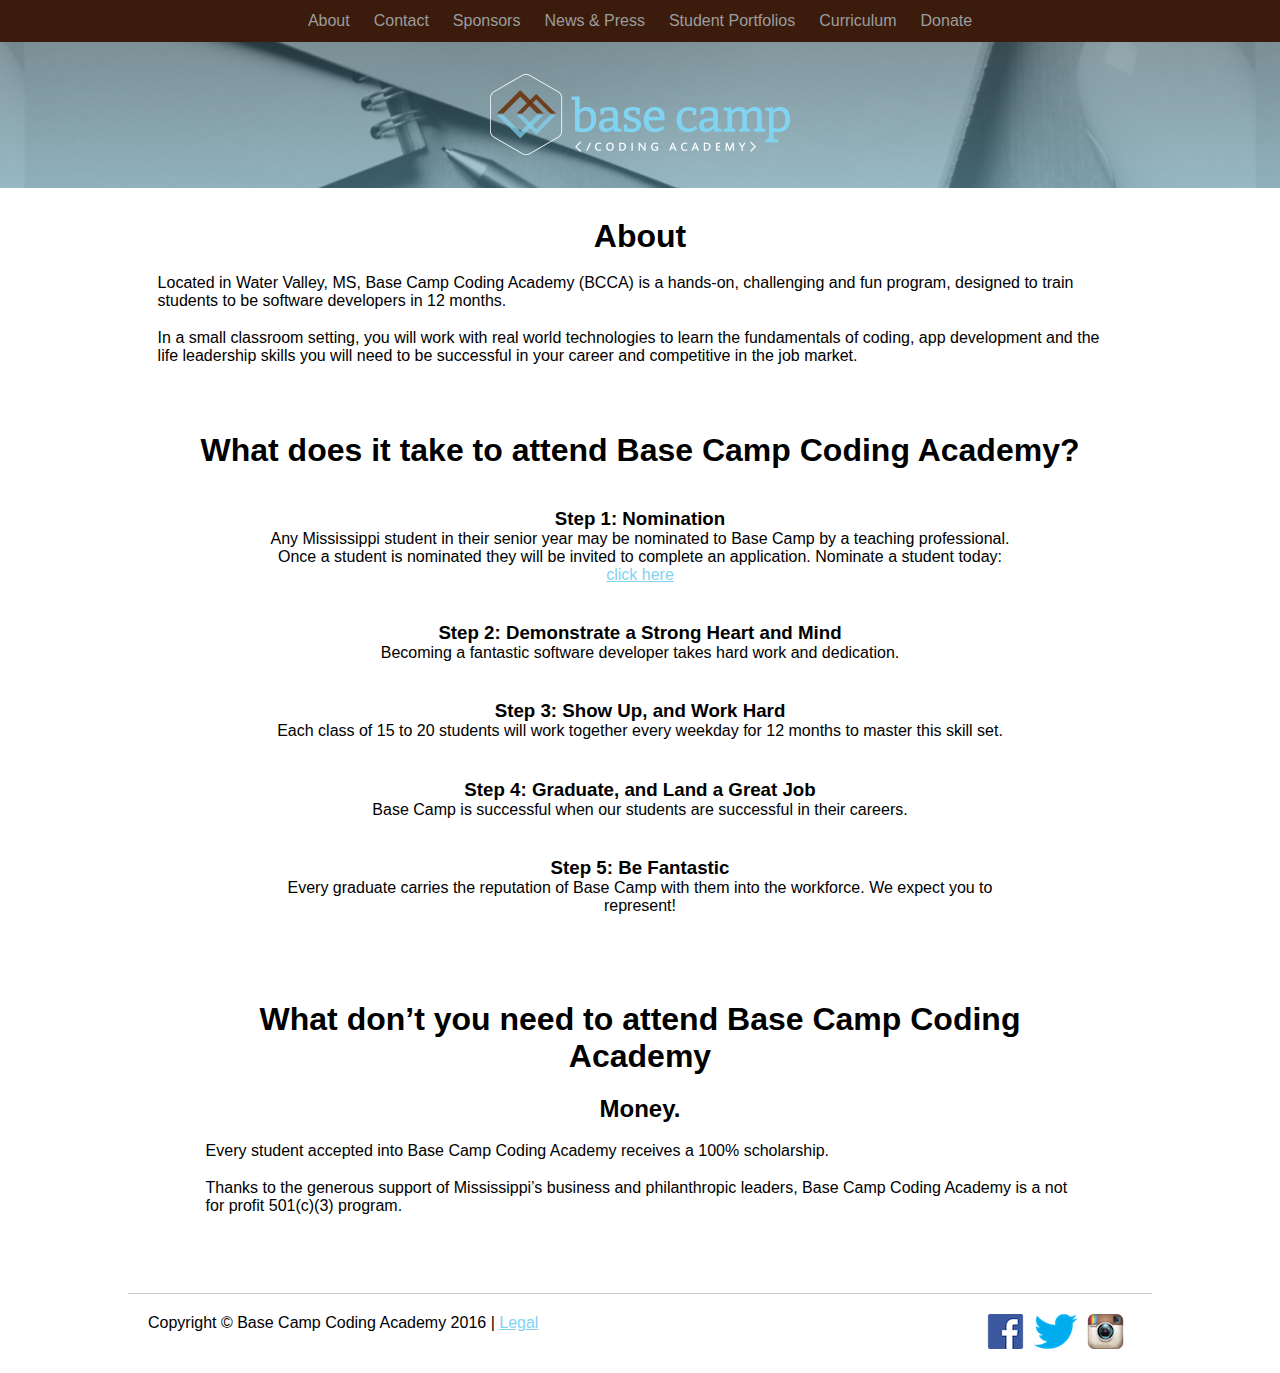
==== about.html @ 50d9abcd "Add about.html" ====
<!DOCTYPE html>
<html lang="en">

<head>
    <meta charset="UTF-8">
    <meta name="viewport" content="width=device-width, initial-scale=1.0">
    <meta http-equiv="X-UA-Compatible" content="ie=edge">
    <title>Base Camp Coding Academy</title>
    <link rel="stylesheet" href="css/main.css" />
</head>

<body>
    <header>
        <nav class="site-nav">
            <ul class="site-nav-items">
                <li class="site-nav-item">
                    <a href="/about.html" class="site-nav-link">About</a>
                </li>
                <li class="site-nav-item">
                    <a href="/contact.html" class="site-nav-link">Contact</a>
                </li>
                <li class="site-nav-item">
                    <a href="/sponsors.html" class="site-nav-link">Sponsors</a>
                </li>
                <li class="site-nav-item">
                    <a href="/news-press.html" class="site-nav-link">News &amp; Press</a>
                </li>
                <li class="site-nav-item">
                    <a href="/student-portfolios.html" class="site-nav-link">Student Portfolios</a>
                </li>
                <li class="site-nav-item">
                    <a href="/curriculum.html" class="site-nav-link">Curriculum</a>
                </li>
                <li class="site-nav-item">
                    <a href="https://www.crowdrise.com/bcca" target="_blank" class="site-nav-link">Donate</a>
                </li>
            </ul>
        </nav>
        <div class="header-logo-container">
            <img class="header-logo-image" src="images/header-logo.png">
        </div>
    </header>
    <section class="main-content">

        <section>
            <h1>About</h1>

            <p>Located in Water Valley, MS, Base Camp Coding Academy (BCCA) is a hands-on, challenging and fun program, designed
                to train students to be software developers in 12 months.</p>

            <p>In a small classroom setting, you will work with real world technologies to learn the fundamentals of coding,
                app development and the life leadership skills you will need to be successful in your career and competitive
                in the job market.
            </p>
        </section>

        <section id="what-it-takes">
            <h1> What does it take to attend Base Camp Coding Academy?</h1>

            <ol id="steps-list">
                <li>
                    <h3>Step 1: Nomination</h3>

                    <p>Any Mississippi student in their senior year may be nominated to Base Camp by a teaching professional.
                        Once a student is nominated they will be invited to complete an application. Nominate a student today:
                        <a href="http://goo.gl/forms/MCLxyI4i1r" target="_blank">click here</a>
                    </p>
                </li>

                <li>
                    <h3>Step 2: Demonstrate a Strong Heart and Mind</h3>
                    <p>Becoming a fantastic software developer takes hard work and dedication.</p>
                </li>


                <li>
                    <h3> Step 3: Show Up, and Work Hard</h3>
                    <p>
                        Each class of 15 to 20 students will work together every weekday for 12 months to master this skill set.</p>
                </li>

                <li>
                    <h3>Step 4: Graduate, and Land a Great Job</h3>
                    <p> Base Camp is successful when our students are successful in their careers.</p>
                </li>

                <li>
                    <h3>Step 5: Be Fantastic</h3>
                    <p>Every graduate carries the reputation of Base Camp with them into the workforce. We expect you to represent!</p>
                </li>
            </ol>
        </section>

        <section id="what-it-doesnt-take">
            <h1>What don’t you need to attend Base Camp Coding Academy</h1>
            <h2>Money.</h2>

            <p>Every student accepted into Base Camp Coding Academy receives a 100% scholarship.</p>

            <p> Thanks to the generous support of Mississippi’s business and philanthropic leaders, Base Camp Coding Academy
                is a not for profit 501(c)(3) program.</p>
        </section>

    </section>
    <footer>
        <p>Copyright &COPY; Base Camp Coding Academy 2016 |
            <a href="/nondiscriminatory-policy.html">Legal</a>
        </p>
        <ul class="social-links">
            <li>
                <a href="https://www.facebook.com/basecampcodingacademy" title="Join us on Facebook" target="_blank">
                    <img src="/images/social-media/facebook-icon.png" alt="Facebook">
                </a>
            </li>
            <li>
                <a href="https://www.twitter.com/basecampcoding" title="Join us on Twitter" target="_blank">
                    <img src="/images/social-media/twitter-icon.png" alt="Twitter">
                </a>
            </li>
            <li>
                <a href="https://www.instagram.com/basecampcoding" title="Join us on Instagram" target="_blank">
                    <img src="/images/social-media/instagram-icon.png" alt="Instagram">
                </a>
            </li>
        </ul>
    </footer>
</body>

</html>
---- css/main.css ----
/* bcca_blue #81D3F1 */

/* bcca_brown #3B1B0C */

* {
    margin: 0;
    padding: 0;
    font-family: 'Helvetica Neue', Helvetica, Arial, sans-serif;
}

a {
    color: #81d3f1;
}

h1,
h2,
h3,
h4 {
    text-align: center;
}

.site-nav {
    background-color: #3b1b0c;
}

.site-nav-items {
    display: flex;
    justify-content: center;
    flex-wrap: wrap;
}

.site-nav-item {
    list-style: none;
}

.site-nav-link {
    display: inline-block;
    padding: 0.75rem;
    color: rgb(157, 157, 157);
    text-decoration: none;
}

.site-nav-link:hover {
    color: white;
}

.header-logo-container {
    display: flex;
    align-content: center;
    justify-content: center;
    background-color: rgb(180, 180, 180);
    background-image: url(/images/header-background.jpg);
    background-position: center center;
}

.header-logo-image {
    padding: 2rem;
}

.main-content {
    padding: 1.25rem;
}

@media (min-width: 1000px) {
    .main-content {
        margin: 0 10%;
    }
}

.main-content > * > * {
    padding: 0.6rem;
}

.class-picture {
    max-width: 100%;
    margin: auto;
    display: block;
}

footer {
    border-top: 1px solid rgb(200, 200, 200);
    display: flex;
    justify-content: space-between;
}

@media (min-width: 1000px) {
    footer {
        margin: 0 10%;
    }
}

footer > * {
    padding: 1.25rem;
}

.social-links {
    list-style: none;
    display: flex;
}

#steps-list {
    list-style: none;
}

@media (min-width: 1000px) {
    #steps-list {
        width: 80%;
        margin: auto;
    }
}

@media (min-width: 1500px) {
    #steps-list {
        width: 60%;
    }
}

#what-it-takes {
    padding-top: 3rem;
}

#what-it-takes li {
    padding: 1.2rem;
    text-align: center;
}

#what-it-doesnt-take {
    padding: 3rem;
}
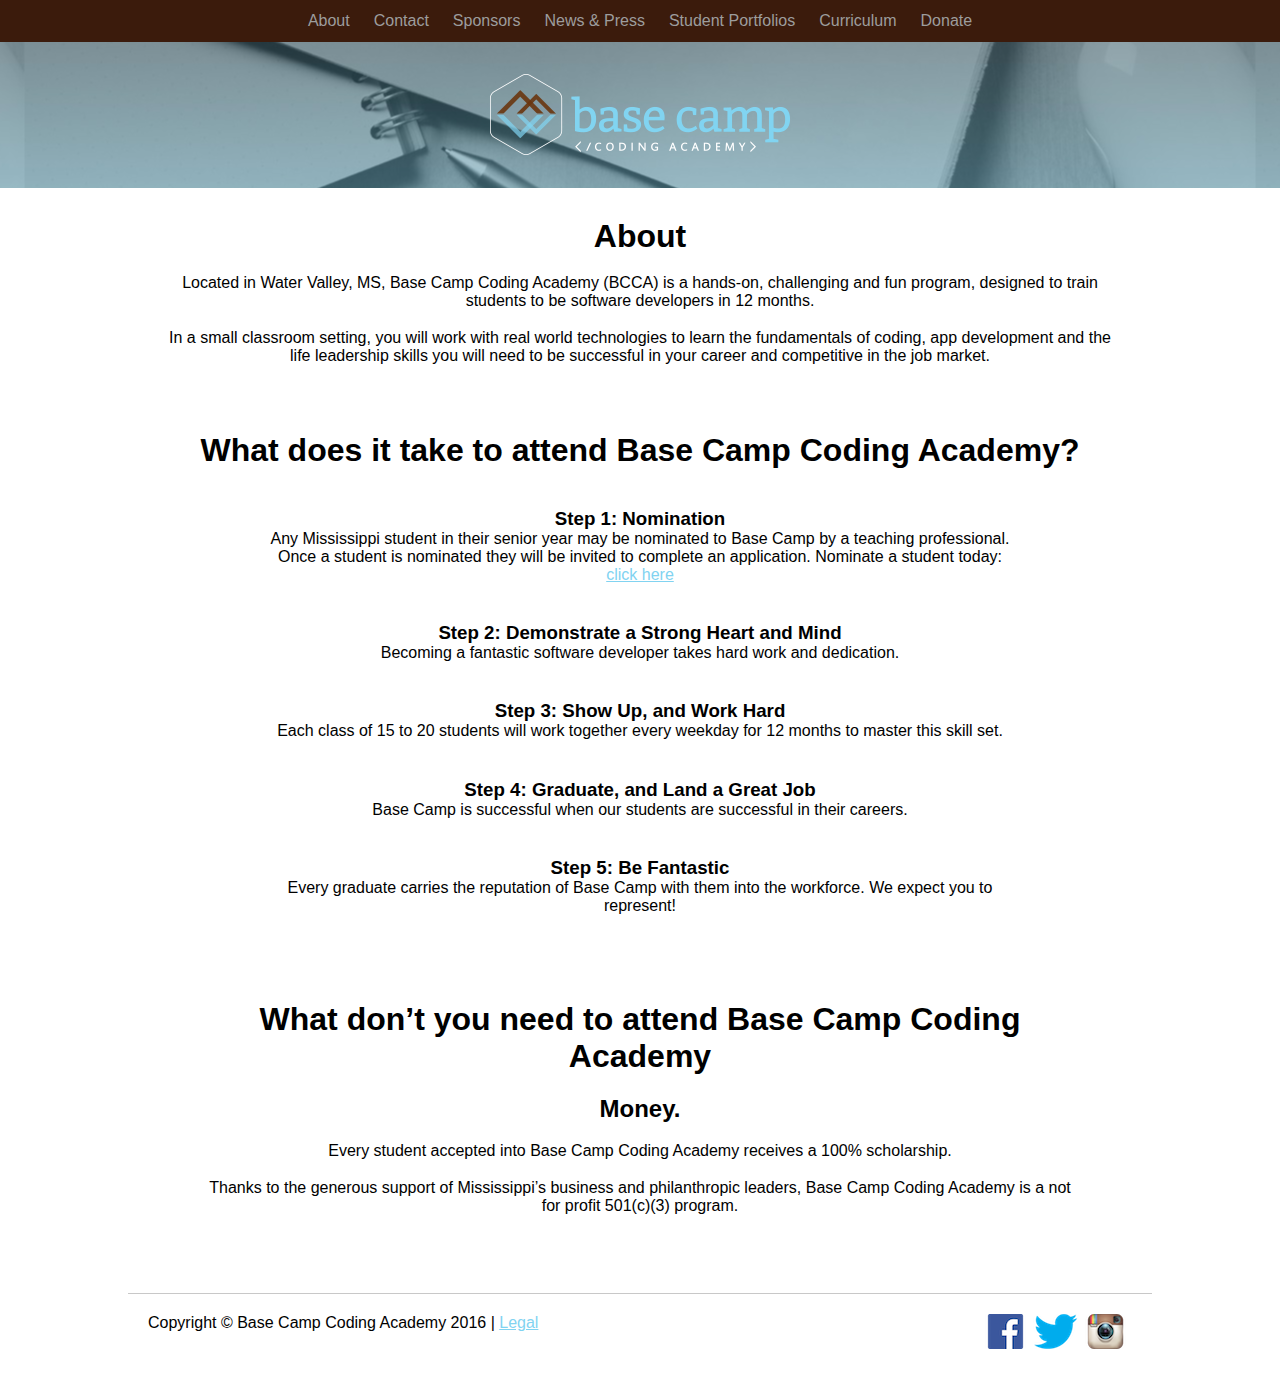
==== commit 3ce7a005: ".center instead of centering headers" ====
--- a/about.html
+++ b/about.html
@@ -42,20 +42,20 @@
     </header>
     <section class="main-content">
 
-        <section>
+        <section class="about">
             <h1>About</h1>
 
-            <p>Located in Water Valley, MS, Base Camp Coding Academy (BCCA) is a hands-on, challenging and fun program, designed
+            <p class="center">Located in Water Valley, MS, Base Camp Coding Academy (BCCA) is a hands-on, challenging and fun program, designed
                 to train students to be software developers in 12 months.</p>
 
-            <p>In a small classroom setting, you will work with real world technologies to learn the fundamentals of coding,
+            <p class="center">In a small classroom setting, you will work with real world technologies to learn the fundamentals of coding,
                 app development and the life leadership skills you will need to be successful in your career and competitive
                 in the job market.
             </p>
         </section>
 
         <section id="what-it-takes">
-            <h1> What does it take to attend Base Camp Coding Academy?</h1>
+            <h1 class="center"> What does it take to attend Base Camp Coding Academy?</h1>
 
             <ol id="steps-list">
                 <li>
@@ -92,15 +92,14 @@
         </section>
 
         <section id="what-it-doesnt-take">
-            <h1>What don’t you need to attend Base Camp Coding Academy</h1>
-            <h2>Money.</h2>
+            <h1 class="center">What don’t you need to attend Base Camp Coding Academy</h1>
+            <h2 class="center">Money.</h2>
 
-            <p>Every student accepted into Base Camp Coding Academy receives a 100% scholarship.</p>
+            <p class="center">Every student accepted into Base Camp Coding Academy receives a 100% scholarship.</p>
 
-            <p> Thanks to the generous support of Mississippi’s business and philanthropic leaders, Base Camp Coding Academy
+            <p class="center"> Thanks to the generous support of Mississippi’s business and philanthropic leaders, Base Camp Coding Academy
                 is a not for profit 501(c)(3) program.</p>
         </section>
-
     </section>
     <footer>
         <p>Copyright &COPY; Base Camp Coding Academy 2016 |
--- a/css/main.css
+++ b/css/main.css
@@ -12,10 +12,15 @@
     color: #81d3f1;
 }
 
-h1,
-h2,
-h3,
-h4 {
+.about {
+    display: flex;
+    flex-direction: column;
+    align-items: center;
+    align-content: center;
+    justify-content: center;
+}
+
+.center {
     text-align: center;
 }
 
@@ -127,3 +132,52 @@
 #what-it-doesnt-take {
     padding: 3rem;
 }
+
+.sponsors-group {
+    margin-bottom: 1.5rem;
+    border-bottom: 0.5px solid #ccc;
+}
+
+.sponsors-group > * {
+    border: 0.5px solid #ccc;
+    border-bottom: none;
+}
+
+.sponsors-group > h1 {
+    background-color: #eaeaea;
+    border-radius: 1rem 1rem 0 0;
+    border: 0.5px solid #ccc;
+    border-bottom: none;
+}
+
+.sponsor {
+    display: flex;
+}
+
+.sponsor-header {
+    flex: 1;
+    display: flex;
+    flex-direction: column;
+    align-items: center;
+}
+
+.sponsor-copy {
+    flex: 3;
+}
+
+.sponsor-copy > p {
+    padding-bottom: 0.9rem;
+}
+
+#community-sponsors {
+    display: flex;
+    align-items: flex-end;
+    justify-content: space-between;
+}
+
+.community-sponsor {
+    display: flex;
+    flex-direction: column;
+    justify-content: center;
+    align-items: center;
+}
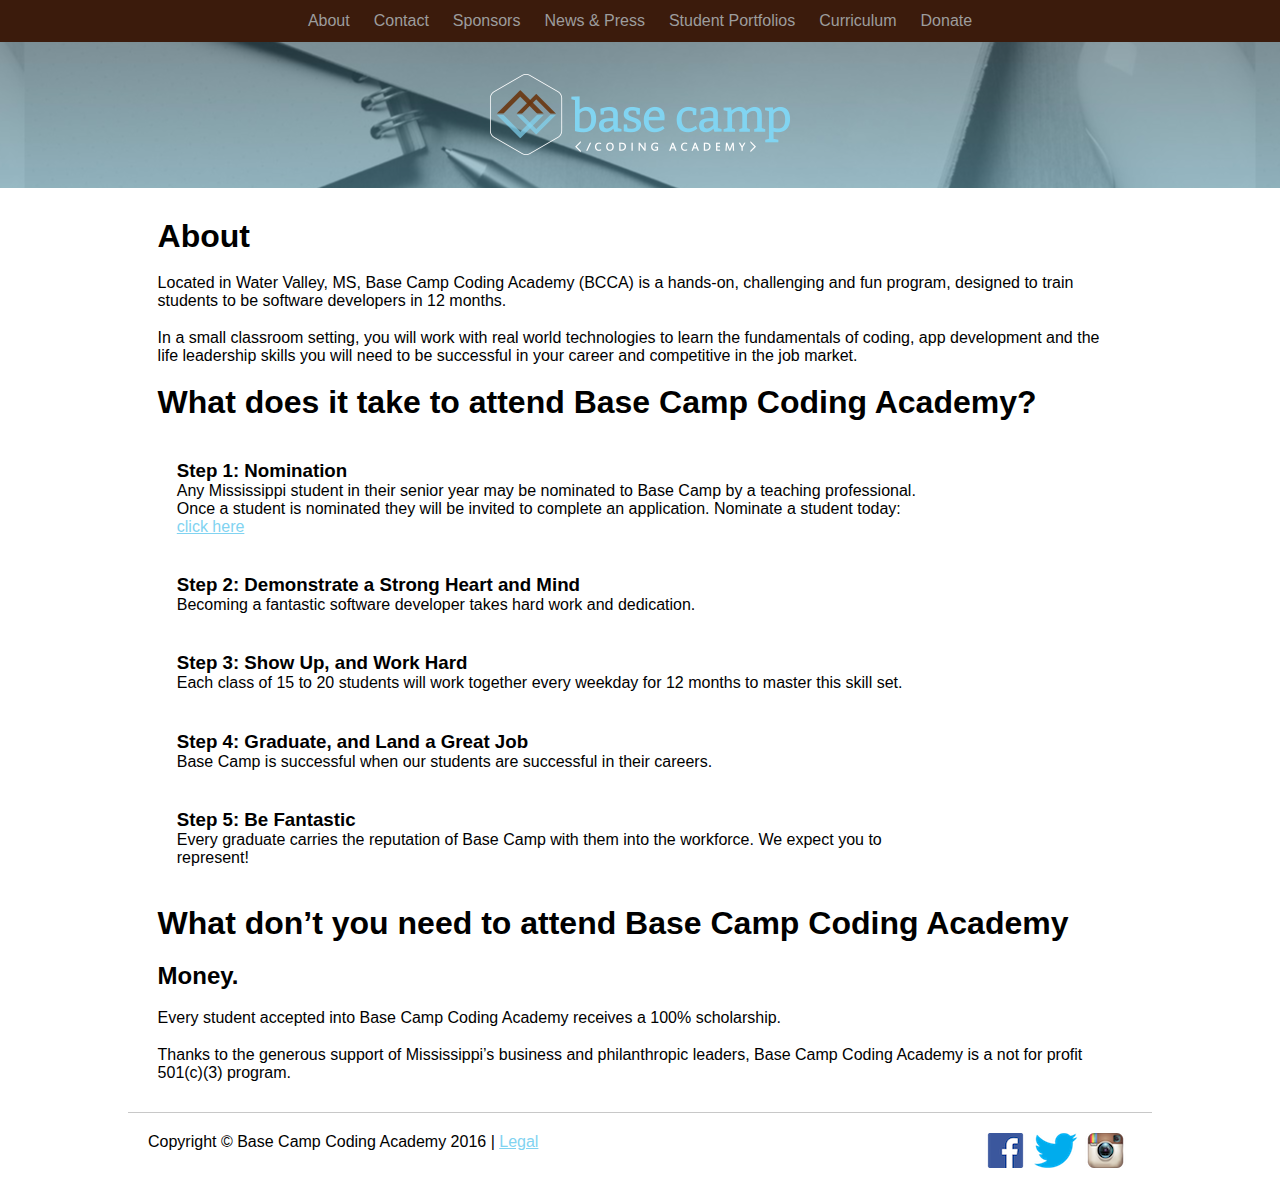
==== commit f57f91c7: "Remove some empty lines" ====
--- a/about.html
+++ b/about.html
@@ -72,7 +72,6 @@
                     <p>Becoming a fantastic software developer takes hard work and dedication.</p>
                 </li>
 
-
                 <li>
                     <h3> Step 3: Show Up, and Work Hard</h3>
                     <p>
--- a/css/main.css
+++ b/css/main.css
@@ -15,13 +15,6 @@
 .about {
     display: flex;
     flex-direction: column;
-    align-items: center;
-    align-content: center;
-    justify-content: center;
-}
-
-.center {
-    text-align: center;
 }
 
 .site-nav {
@@ -72,8 +65,10 @@
     }
 }
 
-.main-content > * > * {
-    padding: 0.6rem;
+@media (min-width: 600px) {
+    .main-content > * > * {
+        padding: 0.6rem;
+    }
 }
 
 .class-picture {
@@ -110,7 +105,6 @@
 @media (min-width: 1000px) {
     #steps-list {
         width: 80%;
-        margin: auto;
     }
 }
 
@@ -120,17 +114,14 @@
     }
 }
 
-#what-it-takes {
-    padding-top: 3rem;
-}
-
 #what-it-takes li {
-    padding: 1.2rem;
-    text-align: center;
-}
-
-#what-it-doesnt-take {
-    padding: 3rem;
+    padding: 1.2rem 0;
+}
+
+@media (min-width: 600px) {
+    #what-it-takes li {
+        padding: 1.2rem;
+    }
 }
 
 .sponsors-group {
@@ -154,6 +145,12 @@
     display: flex;
 }
 
+@media (max-width: 600px) {
+    .sponsor {
+        flex-direction: column;
+    }
+}
+
 .sponsor-header {
     flex: 1;
     display: flex;
@@ -175,9 +172,78 @@
     justify-content: space-between;
 }
 
+@media (max-width: 600px) {
+    #community-sponsors {
+        flex-direction: column;
+        align-items: center;
+    }
+
+    .community-sponsor {
+        padding-bottom: 2rem;
+    }
+}
+
 .community-sponsor {
     display: flex;
     flex-direction: column;
     justify-content: center;
     align-items: center;
-}
+    padding: 0 1rem;
+}
+
+#newsletters-list {
+    list-style: none;
+}
+
+#press-list {
+    list-style: none;
+}
+
+#newsletters-list > li {
+    padding-bottom: 0.5rem;
+}
+
+#press-list > li {
+    padding-bottom: 0.5rem;
+}
+
+.portfolio-list {
+    list-style: none;
+}
+
+.student-portfolios {
+    display: flex;
+    flex-wrap: wrap;
+    justify-content: space-around;
+}
+
+.portfolio-group {
+    padding-right: 3rem;
+}
+
+.curriculum-unit {
+    padding: 1rem;
+}
+
+.curriculum-unit > h1 {
+    font-size: 1.35rem;
+}
+
+.curriculum-unit-description {
+    display: flex;
+}
+
+.curriculum-unit-image {
+    flex: 1;
+
+    display: flex;
+    justify-content: center;
+}
+
+.curriculum-unit-copy {
+    flex: 5;
+}
+
+.modules-list {
+    padding-left: 3rem;
+}
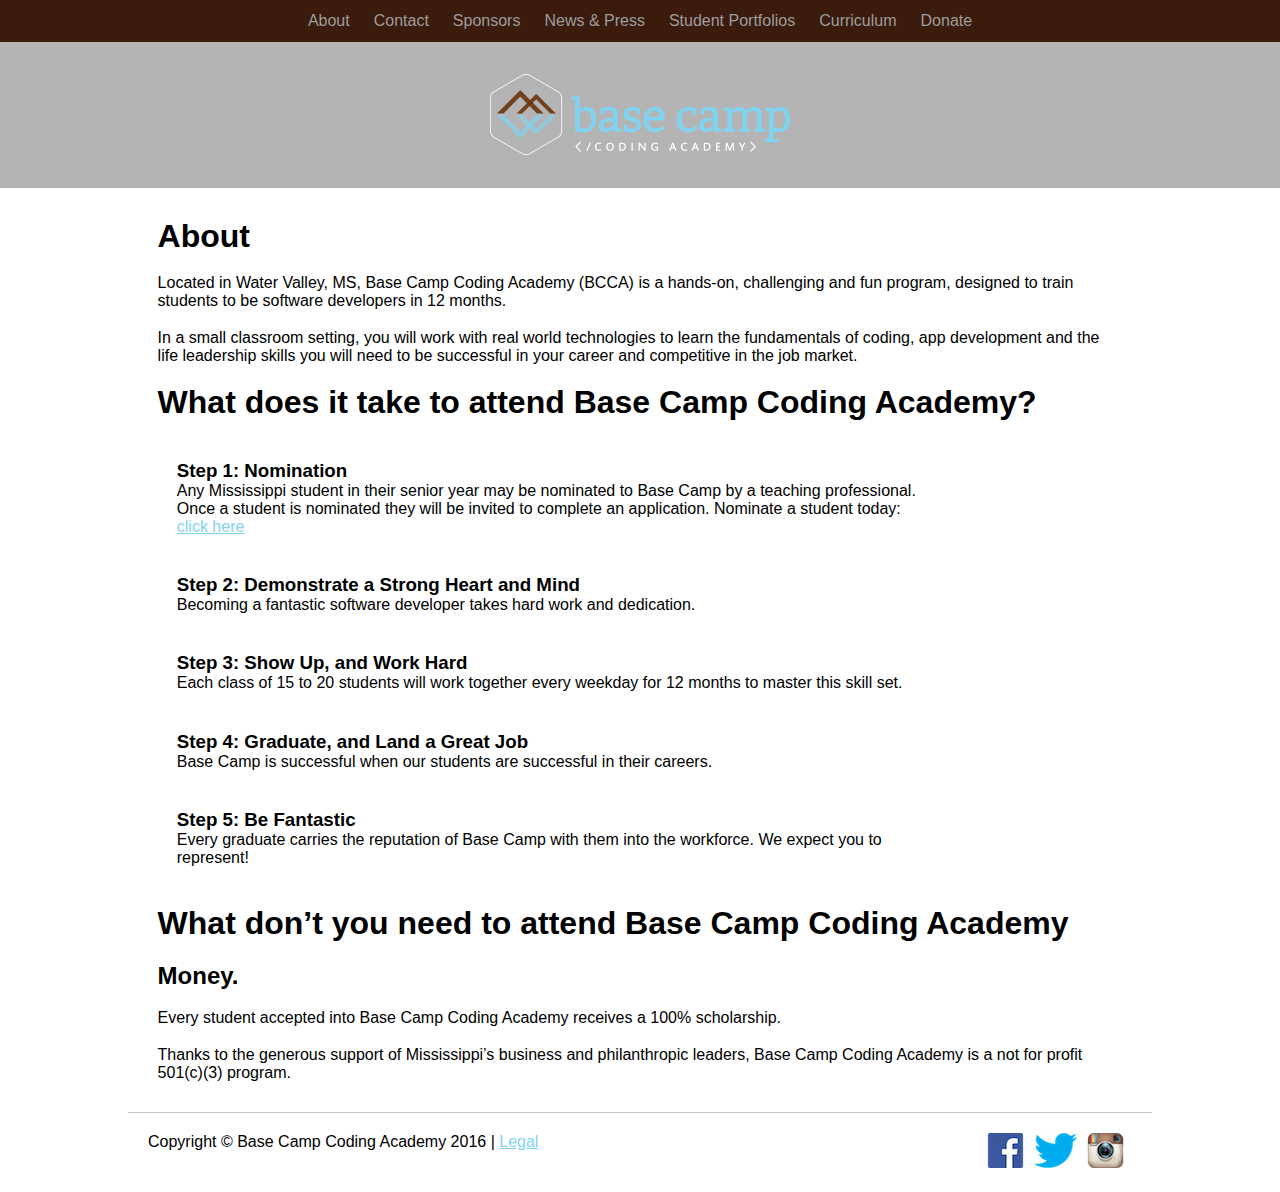
==== commit 8db263b6: "Change inner links to be relative" ====
--- a/about.html
+++ b/about.html
@@ -14,22 +14,22 @@
         <nav class="site-nav">
             <ul class="site-nav-items">
                 <li class="site-nav-item">
-                    <a href="/about.html" class="site-nav-link">About</a>
+                    <a href="about.html" class="site-nav-link">About</a>
                 </li>
                 <li class="site-nav-item">
-                    <a href="/contact.html" class="site-nav-link">Contact</a>
+                    <a href="contact.html" class="site-nav-link">Contact</a>
                 </li>
                 <li class="site-nav-item">
-                    <a href="/sponsors.html" class="site-nav-link">Sponsors</a>
+                    <a href="sponsors.html" class="site-nav-link">Sponsors</a>
                 </li>
                 <li class="site-nav-item">
-                    <a href="/news-press.html" class="site-nav-link">News &amp; Press</a>
+                    <a href="news-press.html" class="site-nav-link">News &amp; Press</a>
                 </li>
                 <li class="site-nav-item">
-                    <a href="/student-portfolios.html" class="site-nav-link">Student Portfolios</a>
+                    <a href="student-portfolios.html" class="site-nav-link">Student Portfolios</a>
                 </li>
                 <li class="site-nav-item">
-                    <a href="/curriculum.html" class="site-nav-link">Curriculum</a>
+                    <a href="curriculum.html" class="site-nav-link">Curriculum</a>
                 </li>
                 <li class="site-nav-item">
                     <a href="https://www.crowdrise.com/bcca" target="_blank" class="site-nav-link">Donate</a>
@@ -102,22 +102,22 @@
     </section>
     <footer>
         <p>Copyright &COPY; Base Camp Coding Academy 2016 |
-            <a href="/nondiscriminatory-policy.html">Legal</a>
+            <a href="nondiscriminatory-policy.html">Legal</a>
         </p>
         <ul class="social-links">
             <li>
                 <a href="https://www.facebook.com/basecampcodingacademy" title="Join us on Facebook" target="_blank">
-                    <img src="/images/social-media/facebook-icon.png" alt="Facebook">
+                    <img src="images/social-media/facebook-icon.png" alt="Facebook">
                 </a>
             </li>
             <li>
                 <a href="https://www.twitter.com/basecampcoding" title="Join us on Twitter" target="_blank">
-                    <img src="/images/social-media/twitter-icon.png" alt="Twitter">
+                    <img src="images/social-media/twitter-icon.png" alt="Twitter">
                 </a>
             </li>
             <li>
                 <a href="https://www.instagram.com/basecampcoding" title="Join us on Instagram" target="_blank">
-                    <img src="/images/social-media/instagram-icon.png" alt="Instagram">
+                    <img src="images/social-media/instagram-icon.png" alt="Instagram">
                 </a>
             </li>
         </ul>
--- a/css/main.css
+++ b/css/main.css
@@ -47,7 +47,7 @@
     align-content: center;
     justify-content: center;
     background-color: rgb(180, 180, 180);
-    background-image: url(/images/header-background.jpg);
+    background-image: url(images/header-background.jpg);
     background-position: center center;
 }
 
